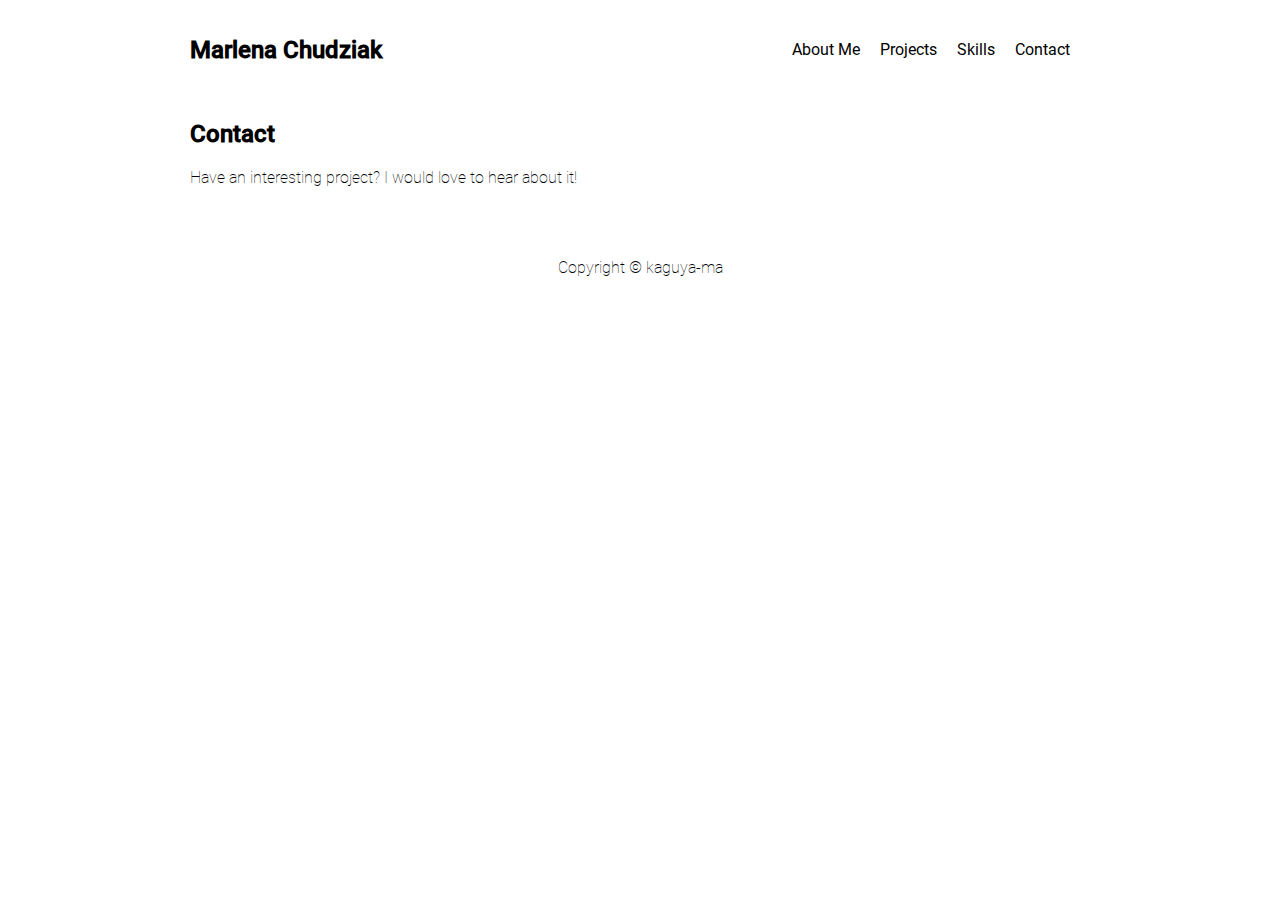
==== contact.html @ d2941535 "Add links and content" ====
<!DOCTYPE html>
<html>
<head>
    <title>About Me</title>
    <link rel="stylesheet" type="text/css" href="style.css">
    <link rel="stylesheet" href="https://pro.fontawesome.com/releases/v5.10.0/css/all.css" integrity="sha384-AYmEC3Yw5cVb3ZcuHtOA93w35dYTsvhLPVnYs9eStHfGJvOvKxVfELGroGkvsg+p" crossorigin="anonymous"/>
</head>
<body>
<header>
    <nav>
        <h2>Marlena Chudziak</h2>
        <ul class="navigation-items">
            <li class="navigation-item"><a href="index.html#about-me">About Me</a></li>
            <li class="navigation-item"><a href="index.html#projects">Projects</a></li>
            <li class="navigation-item"><a href="index.html#skills">Skills</a></li>
            <li class="navigation-item"><a href="contact.html">Contact</a></li>
        </ul>
    </nav>
</header>
<main>
    <section id="contact">
        <h2>Contact</h2>
        <p>Have an interesting project? I would love to hear about it!</p>
        <div>
            <a href="https://uk.linkedin.com/in/marlena-chudziak-284761194"><i class="fab fa-linkedin fa-3x icon-a"></i></a>
            <a href="https://github.com/kaguya-ma"><i class="fab fa-github fa-3x icon-a"></i></a>
            <a href="#"><i class="fas fa-envelope-square fa-3x icon-a"></i></a>
        </div>
    </section>
</main>
<footer>
    <p>Copyright &copy; kaguya-ma</p>
</footer>
</body>
</html>
---- style.css ----
@font-face {
	font-family: RobotoThin;
	src: url("fonts/Roboto-Thin.ttf");
}

@font-face {
	font-family: RobotoMedium;
	src: url("fonts/Roboto-Medium.ttf");
}

@font-face {
	font-family: RobotoRegular;
	src: url("fonts/Roboto-Regular.ttf");
}

body {
	display: flex;
	flex-direction: column;
	max-width: 900px;
	margin: 0 auto;
	font-family: RobotoThin, sans-serif;
}

.navigation-items {
	display: flex;
	list-style-type: none;
	padding: 0 10px;
	align-items: center;
	margin-left: auto;

}

.navigation-item {
	padding: 0 10px;
}

.navigation-item a {
	text-decoration: none;
	color: black;
}

.navigation-item a:hover {
	text-decoration: none;
	color: white;
	background-color: black;
}

ul {
	display: block;
   
}

nav {
	display: flex;
	padding: 16px 0;
}

.about-me-container {
	display: flex;
}

.about-me-text-container {
	margin-right: 25px;
	text-align: justify;
}

img {
	border-radius: 12px;
	width: 300px;
	margin-top: 35px;

}

#about-me {
	padding: 16px 0;
}

i {
	padding: 0 10px;
}

details {
	display: block;
}

summary {
	display: list-item;
	counter-increment: list-item 0;
	list-style: inside disclosure-closed;
}

h3 {
	display: inline;
}

h2 {
	font-family: RobotoMedium, sans-serif;
}

a {
	font-family: RobotoRegular, sans-serif;
}

footer {
	text-align: center;
	margin-top: 20px;
}

.icon-a {
	color: black;
}
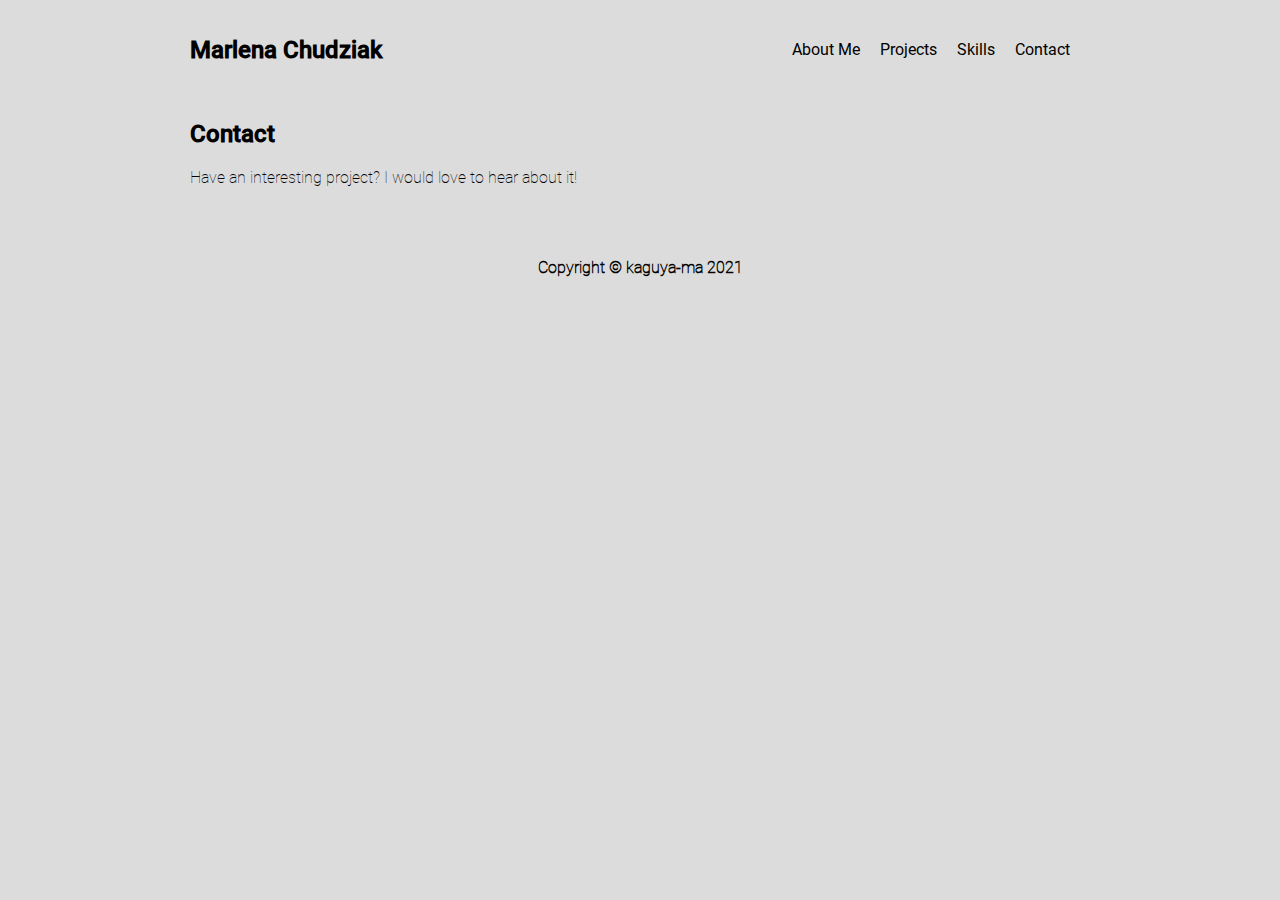
==== commit 2360d526: "Add footer style and date" ====
--- a/contact.html
+++ b/contact.html
@@ -29,7 +29,7 @@
     </section>
 </main>
 <footer>
-    <p>Copyright &copy; kaguya-ma</p>
+    <p>Copyright &copy; kaguya-ma 2021</p>
 </footer>
 </body>
 </html>--- a/style.css
+++ b/style.css
@@ -16,15 +16,14 @@
 body {
 	display: flex;
 	flex-direction: column;
-	max-width: 900px;
 	margin: 0 auto;
 	font-family: RobotoThin, sans-serif;
+	background-color: gainsboro;
 }
 
 .navigation-items {
 	display: flex;
 	list-style-type: none;
-	padding: 0 10px;
 	align-items: center;
 	margin-left: auto;
 
@@ -55,10 +54,6 @@
 	padding: 16px 0;
 }
 
-.about-me-container {
-	display: flex;
-}
-
 .about-me-text-container {
 	margin-right: 25px;
 	text-align: justify;
@@ -66,7 +61,7 @@
 
 img {
 	border-radius: 12px;
-	width: 300px;
+	max-width: 100%;
 	margin-top: 35px;
 
 }
@@ -102,10 +97,91 @@
 }
 
 footer {
+	font-weight: bold;
 	text-align: center;
 	margin-top: 20px;
 }
 
 .icon-a {
 	color: black;
+}
+
+/* Extra small devices (phones, 600px and down) */
+@media only screen and (max-width: 600px) {
+	body {
+		max-width: 530px;
+	}
+	.navigation-items {
+		font-size: 12px;
+		text-transform: uppercase;
+		padding: 0 5px;
+	}
+	img {
+		display: none;
+	}
+}
+
+/* Small devices (portrait tablets and large phones, 600px and up) */
+@media only screen and (min-width: 600px) {
+	body {
+		max-width: 580px;
+	}
+	.navigation-items {
+		font-size: 12px;
+		text-transform: uppercase;
+		padding: 0 5px;
+	}
+}
+
+/* Medium devices (landscape tablets, 768px and up) */
+@media only screen and (min-width: 768px) {
+	body {
+		max-width: 760px;
+	}
+	img {
+		height: fit-content;
+		width: 40%;
+	}
+	.about-me-container {
+		display: flex;
+	}
+	.navigation-items {
+		font-size: inherit;
+		text-transform: capitalize;
+		padding: 0 10px;
+	}
+}
+
+/* Large devices (laptops/desktops, 992px and up) */
+@media only screen and (min-width: 992px) {
+	body {
+		max-width: 800px;
+	}
+	img {
+		height: fit-content;
+		width: 40%;
+	}
+	.about-me-container {
+		display: flex;
+	}
+	.navigation-items {
+		font-size: inherit;
+		text-transform: capitalize;
+		padding: 0 10px;
+	}
+}
+
+/* Extra large devices (large laptops and desktops, 1200px and up) */
+@media only screen and (min-width: 1200px) {
+	body {
+		max-width: 900px;
+	}
+	.about-me-container {
+		display: flex;
+	}
+	.navigation-items {
+		font-size: inherit;
+		text-transform: capitalize;
+		padding: 0 10px;
+	}
 }